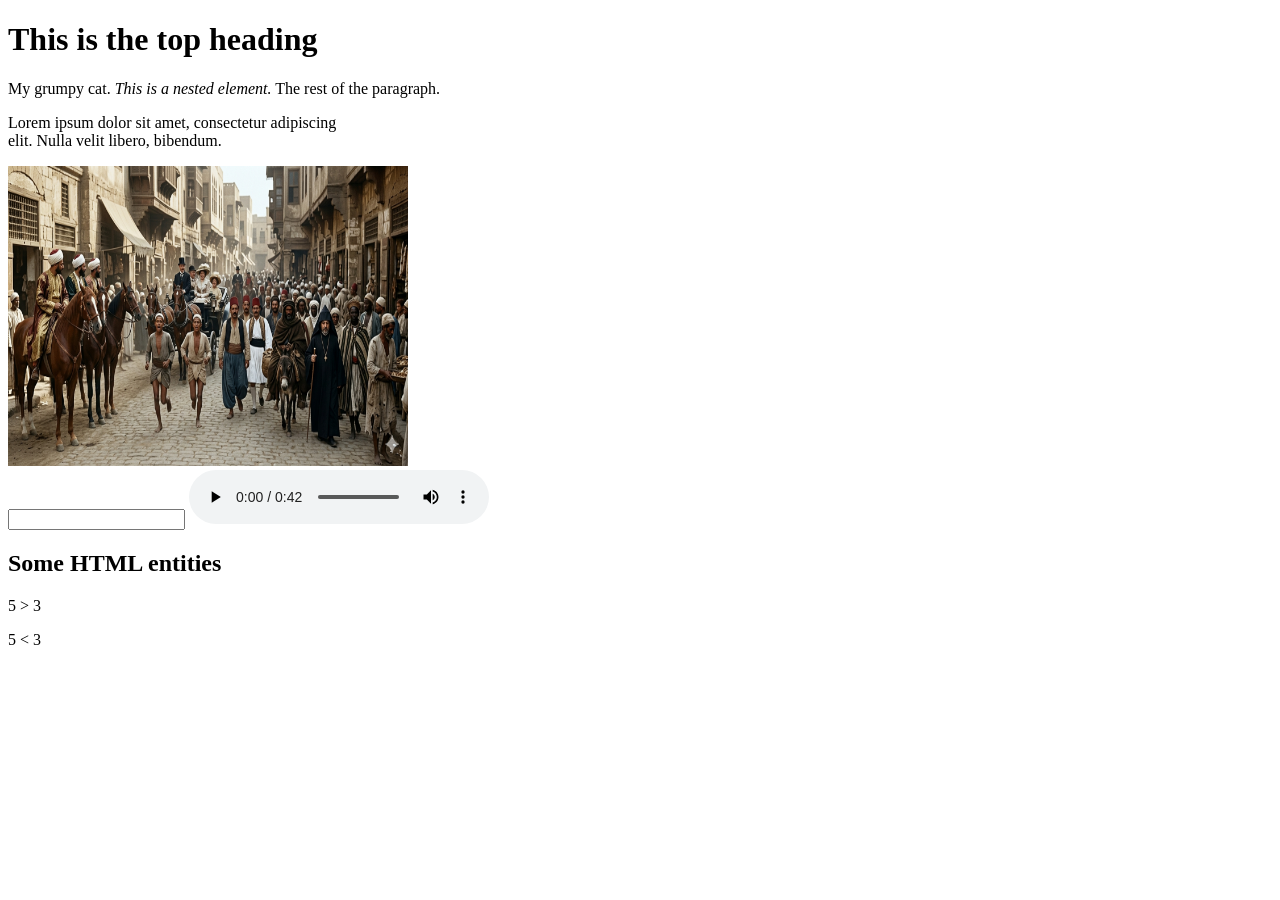
==== basic_syntax/index.html @ e27de74e "page restructuring" ====
<!DOCTYPE html>
<html lang="en">


    <head>
        <meta charset="utf-8">
        <meta name="viewport" content="width=device-width, initial-scale=1.0">
        <title>Hello world, HTML</title>
    </head>


    <body>
        <h1>This is the top heading</h1>

        <p>My grumpy cat. <em>This is a nested element.</em> The rest of the paragraph.</p>


        <p class="lorem-text" id="para-1">Lorem ipsum dolor sit amet, consectetur adipiscing <br> elit. Nulla velit libero, bibendum.</p>
        <img src="src/images/sample_img.png" alt=A cute dog width="400" height="300">
        <br>
        <input>

        <audio controls src="src/audio/file_example_MP3_700KB.mp3"></audio>

        <!-- This is a comment -->

        <h2>Some HTML entities</h2>
        <p>5 &gt; 3</p>
        <p>5 &lt; 3</p>
    </body>


</html>
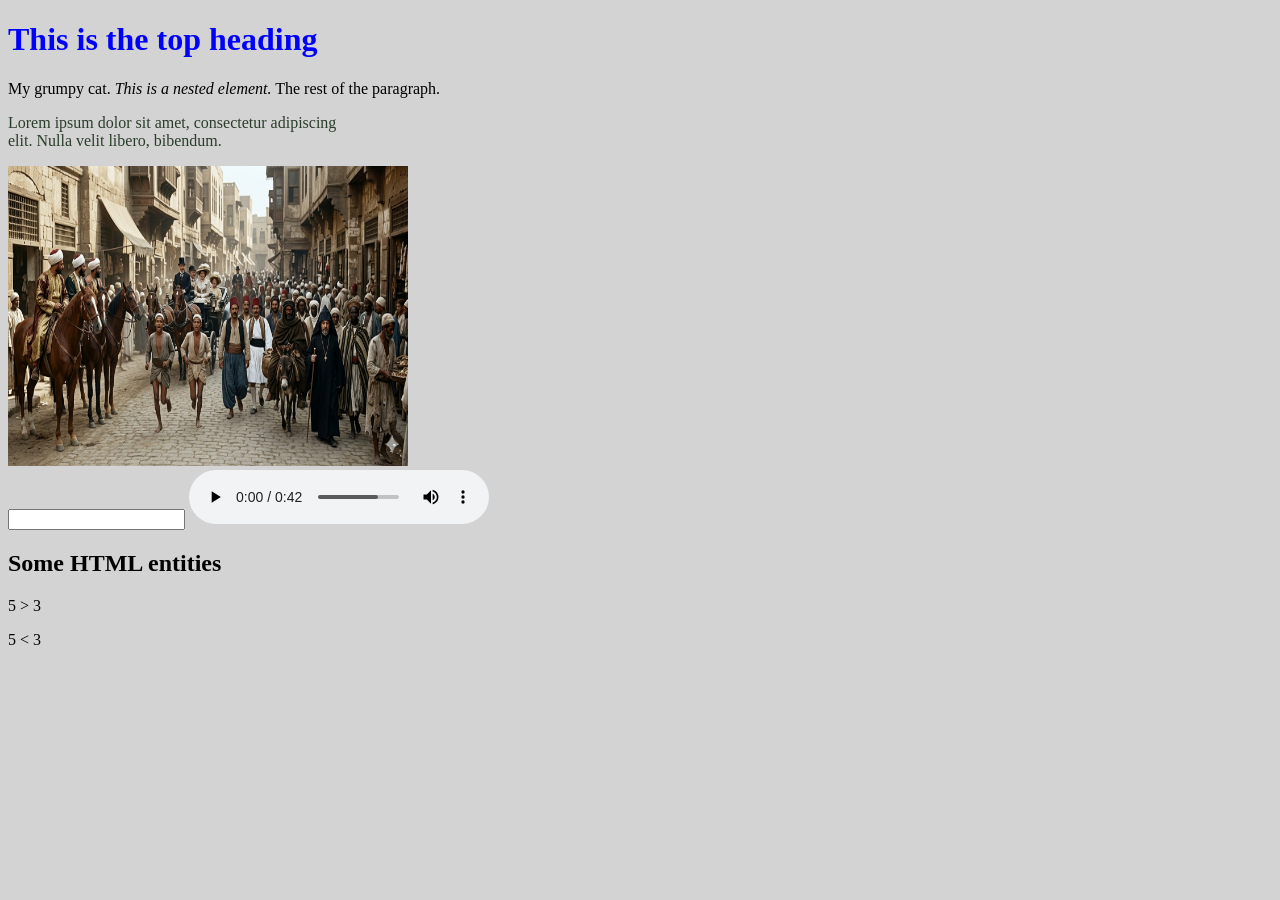
==== commit 110d3b10: ",," ====
--- a/basic_syntax/index.html
+++ b/basic_syntax/index.html
@@ -5,6 +5,7 @@
     <head>
         <meta charset="utf-8">
         <meta name="viewport" content="width=device-width, initial-scale=1.0">
+        <link rel="stylesheet" href="src/styles/index.css">
         <title>Hello world, HTML</title>
     </head>
 
--- a/basic_syntax/src/styles/index.css
+++ b/basic_syntax/src/styles/index.css
@@ -0,0 +1,11 @@
+body {
+    background: LightGray;
+}
+
+h1 {
+    color: blue;
+}
+
+.lorem-text {
+    color: rgb(42, 61, 42);
+}
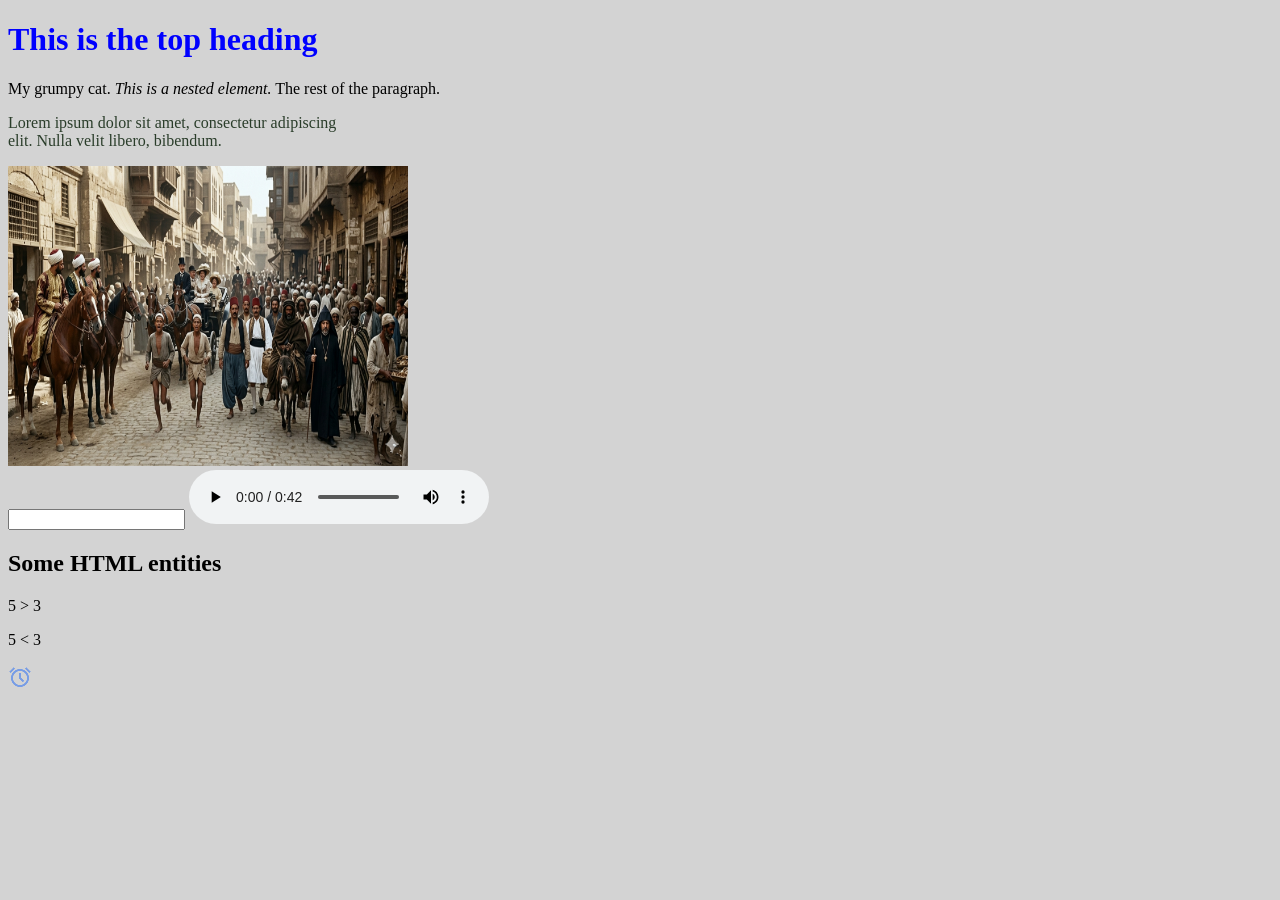
==== commit 60694f91: "12-06-2026 Lesson" ====
--- a/basic_syntax/index.html
+++ b/basic_syntax/index.html
@@ -28,6 +28,8 @@
         <h2>Some HTML entities</h2>
         <p>5 &gt; 3</p>
         <p>5 &lt; 3</p>
+
+        <img id="alarm" src="src/images/alarm_24dp_789DE5_FILL0_wght400_GRAD0_opsz24.png">
     </body>
 
 
